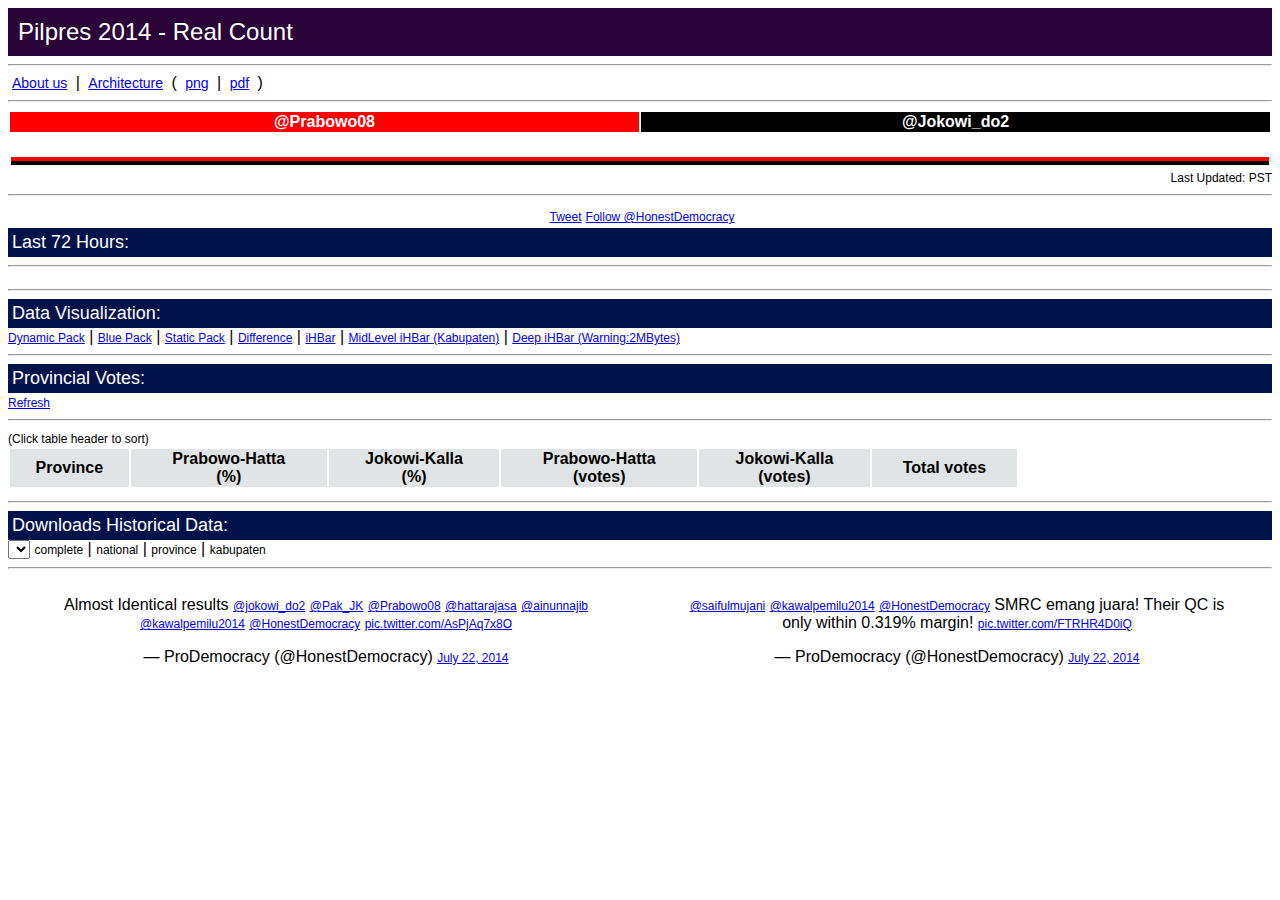
==== index.html @ 4bcff5f9 "staging" ====
﻿<!DOCTYPE html>

<html lang="en">
<head>
    <meta charset="utf-8" />
    <meta http-equiv="X-UA-Compatible" content="IE=edge">
    <meta name="viewport" content="width=device-width,initial-scale=1">
    <title>Pilpres2014 Watchdogs for Honest Democracy</title>
    <link rel="stylesheet" href="app.css" type="text/css" />
    <script src="Scripts/jquery-2.1.1.min.js"></script>
    <script src="Scripts/knockout-3.1.0.js"></script>
    <script src="app.js"></script>
</head>
<body>
    <div id="fb-root"></div>
    <script>
        (function (d, s, id) {
            var js, fjs = d.getElementsByTagName(s)[0];
            if (d.getElementById(id)) return;
            js = d.createElement(s); js.id = id;
            js.src = "//connect.facebook.net/en_US/sdk.js#xfbml=1&appId=851956344818547&version=v2.0";
            fjs.parentNode.insertBefore(js, fjs);
        }(document, 'script', 'facebook-jssdk'));
    </script>

    <div class="pageTitle">Pilpres 2014 - Real Count</div>
    <hr />
    <div>
        <a href="AboutUs.html"><span class="sectionLink">About us</span></a>
        |
        <a href="Images/pilpres2014_architecture.png"><span class="sectionLink">Architecture</span></a>
        (
        <a href="Images/pilpres2014_architecture.png"><span class="sectionLink">png</span></a>
        |
        <a href="Resources/pilpres2014_architecture.pdf"><span class="sectionLink">pdf</span></a>
        )
    </div>
    <hr />
    <table class="scoreTable">
        <thead>
            <tr>
                <th style="width:50%" class="candidate1">@Prabowo08</th>
                <th class="candidate2">@Jokowi_do2</th>
            </tr>
        </thead>
        <tbody>
            <!-- ko with: totalVoteEntries()[2] -->
            <tr>
                <td>
                    <span data-bind="text:percentageVotes1,attr:{class:status1()}"></span>
                </td>
                <td>
                    <span data-bind="text:percentageVotes2,attr:{class:status2()}"></span>
                </td>
            </tr>
            <tr>
                <td><span data-bind="text:label"></span><span data-bind="text:totalVotes1"></span></td>
                <td><span data-bind="text:label"></span><span data-bind="text:totalVotes2"></span></td>
            </tr>
            <!-- /ko -->
            <tr>
                <td>
                    <table class="alternativeDataTable">
                        <tr>
                            <!-- ko with: totalVoteEntries()[0] -->
                            <td><span class="caption" data-bind="text:label"></span></td>
                            <td><span class="caption" data-bind="text:percentageVotes1"></span></td>
                            <td><span class="caption" data-bind="text:totalVotes1"></span></td>
                            <!-- /ko -->
                        </tr>
                        <tr>
                            <!-- ko with: totalVoteEntries()[1] -->
                            <td><span class="caption" data-bind="text:label"></span></td>
                            <td><span class="caption" data-bind="text:percentageVotes1"></span></td>
                            <td><span class="caption" data-bind="text:totalVotes1"></span></td>
                            <!-- /ko -->
                        </tr>
                    </table>
                </td>
                <td>
                    <table class="alternativeDataTable">
                        <tr>
                            <!-- ko with: totalVoteEntries()[0] -->
                            <td><span class="caption" data-bind="text:label"></span></td>
                            <td><span class="caption" data-bind="text:percentageVotes2"></span></td>
                            <td><span class="caption" data-bind="text:totalVotes2"></span></td>
                            <!-- /ko -->
                        </tr>
                        <tr>
                            <!-- ko with: totalVoteEntries()[1] -->
                            <td><span class="caption" data-bind="text:label"></span></td>
                            <td><span class="caption" data-bind="text:percentageVotes2"></span></td>
                            <td><span class="caption" data-bind="text:totalVotes2"></span></td>
                            <!-- /ko -->
                        </tr>
                    </table>
                </td>
            </tr>
            <tr>
                <td colspan="2">
                    <div class="redSeparator"></div>
                    <div class="blackSeparator"></div>
                </td>
            </tr>
        </tbody>
    </table>
    <div style="text-align:right"><span class="caption">Last Updated: </span><span class="caption" data-bind="text:lastUpdatedTime"></span><span class="caption"> PST</span></div>
    <hr />
    <!-- FB-like and Twitter tweets -->
    <table align="center">
        <tr>
            <td>
                <div class="fb-like" data-href="http://www.pilpres2014.org" data-layout="button_count" data-action="recommend" data-show-faces="true" data-share="true"></div>
            </td>
            <td>
                <a href="https://twitter.com/share" class="twitter-share-button" data-via="HonestDemocracy" data-hashtags="Pilpres2014">Tweet</a>
                <script>!function (d, s, id) { var js, fjs = d.getElementsByTagName(s)[0], p = /^http:/.test(d.location) ? 'http' : 'https'; if (!d.getElementById(id)) { js = d.createElement(s); js.id = id; js.src = p + '://platform.twitter.com/widgets.js'; fjs.parentNode.insertBefore(js, fjs); } }(document, 'script', 'twitter-wjs');</script>
            </td>
            <td>
                <a href="https://twitter.com/honestdemocracy" class="twitter-follow-button" data-show-count="false" data-lang="en">Follow @HonestDemocracy</a>
                <script>!function (d, s, id) { var js, fjs = d.getElementsByTagName(s)[0]; if (!d.getElementById(id)) { js = d.createElement(s); js.id = id; js.src = "//platform.twitter.com/widgets.js"; fjs.parentNode.insertBefore(js, fjs); } }(document, "script", "twitter-wjs");</script>
            </td>
        </tr>
    </table>
    <div class="section">Last 72 Hours:</div>
    <a href="#" data-bind="click:toggleHistoricalData,text:toggleHistoricalText"></a>
    <hr />
    <!-- ko if:showHistoricalData -->
    <table class="scoreTable">
        <tbody>
            <!-- ko foreach:voteEntries -->
            <tr>
                <td>
                    <span class="caption" data-bind="text:percentageVotes1,attr:{class:status1()}"></span>
                </td>
                <td><span class="caption" data-bind="text:label"></span></td>
                <td>
                    <span class="caption" data-bind="text:percentageVotes2,attr:{class:status2()}"></span>
                </td>
            </tr>
            <!-- /ko -->
        </tbody>
    </table>
    <!-- /ko -->
    <hr />
    <div class="section">Data Visualization:</div>
    <a class="caption" href="bubleviz.html">Dynamic Pack</a>
    |
    <a class="caption" href="packhierarchy.html">Blue Pack</a>
    |
    <a class="caption" href="bublevisstatic.html">Static Pack</a>
    |
    <a class="caption" href="vizindex.html">Difference</a>
    |
    <a class="caption" href="barhierarchy.html">iHBar</a>
    |
    <a class="caption" href="midbarhierarchy.html">MidLevel iHBar (Kabupaten)</a>
    |
    <a class="caption" href="deepbarhierarchy.html">Deep iHBar (Warning:2MBytes)</a>
    <hr />
    <div class="section">Provincial Votes:</div>
    <a href="#" data-bind="click:toggleProvinceDetails,text:toggleProvinceText"></a>
    <a href="#" data-bind="click:refreshProvinceDetails">Refresh</a>
    <hr />
    <!-- ko if:showProvinceDetails -->
    <span class="caption">(Click table header to sort)</span>
    <table class="provinceTable">
        <thead>
            <tr class="tableHeader">
                <th>Province</th>
                <th onclick="pilpres2014ViewModel.sortProvinceData(1);">Prabowo-Hatta<br />(%)</th>
                <th onclick="pilpres2014ViewModel.sortProvinceData(2);">Jokowi-Kalla<br />(%)</th>
                <th onclick="pilpres2014ViewModel.sortProvinceData(3);">Prabowo-Hatta<br />(votes)</th>
                <th onclick="pilpres2014ViewModel.sortProvinceData(4);">Jokowi-Kalla <br />(votes)</th>
                <th onclick="pilpres2014ViewModel.sortProvinceData(5);">Total votes</th>
            </tr>
        </thead>
        <tbody>
            <!-- ko foreach:provinceVoteEntries -->
            <tr>
                <td><span data-bind="text:label"></span></td>
                <td><span data-bind="text:percentageVotes1,css:{win:percentageVotes1() > 50.0,lose:percentageVotes1() < 50.0}"></span></td>
                <td><span data-bind="text:percentageVotes2,css:{win:percentageVotes2() > 50.0,lose:percentageVotes2() < 50.0}"></span></td>
                <td><span data-bind="text:totalVotes1,css:{win:percentageVotes1() > 50.0,lose:percentageVotes1() < 50.0}"></span></td>
                <td><span data-bind="text:totalVotes2,css:{win:percentageVotes2() > 50.0,lose:percentageVotes2() < 50.0}"></span></td>
                <td><span data-bind="text:total"></span></td>
            </tr>
            <!-- /ko -->
        </tbody>
    </table>
    <!-- /ko -->
    <hr />
    <div class="section">Downloads Historical Data:</div>
    <select data-bind="options:historicalFeeds, optionsText: function(item) { return item.datetime }, value:selectedDataFeed"></select>
    <!-- ko with:selectedDataFeed -->
    <a data-bind="attr:{href:$root.baseFeedUrl + datetime + '.csv'}">complete</a>
    |
    <a data-bind="attr:{href:$root.baseFeedUrl + datetime + '-total.json'}">national</a>
    |
    <a data-bind="attr:{href:$root.baseFeedUrl + datetime + '-province.json'}">province</a>
    |
    <a data-bind="attr:{href:$root.baseFeedUrl + datetime + '-kabupaten.json'}">kabupaten</a>
    <!-- /ko -->

    <hr />

    <table>
        <tr>
            <td class="twitterEmbed">
                <blockquote class="twitter-tweet" lang="en"><p>Almost Identical results <a href="https://twitter.com/jokowi_do2">@jokowi_do2</a> <a href="https://twitter.com/Pak_JK">@Pak_JK</a> <a href="https://twitter.com/Prabowo08">@Prabowo08</a> <a href="https://twitter.com/hattarajasa">@hattarajasa</a> <a href="https://twitter.com/ainunnajib">@ainunnajib</a> <a href="https://twitter.com/kawalpemilu2014">@kawalpemilu2014</a> <a href="https://twitter.com/HonestDemocracy">@HonestDemocracy</a> <a href="http://t.co/AsPjAq7x8O">pic.twitter.com/AsPjAq7x8O</a></p>&mdash; ProDemocracy (@HonestDemocracy) <a href="https://twitter.com/HonestDemocracy/statuses/491411833664700416">July 22, 2014</a></blockquote>
                <script async src="//platform.twitter.com/widgets.js" charset="utf-8"></script>
            </td>
            <td class="twitterEmbed">
                <blockquote class="twitter-tweet" lang="en"><p><a href="https://twitter.com/saifulmujani">@saifulmujani</a> <a href="https://twitter.com/kawalpemilu2014">@kawalpemilu2014</a> <a href="https://twitter.com/HonestDemocracy">@HonestDemocracy</a> SMRC emang juara! Their QC is only within 0.319% margin! <a href="http://t.co/FTRHR4D0iQ">pic.twitter.com/FTRHR4D0iQ</a></p>&mdash; ProDemocracy (@HonestDemocracy) <a href="https://twitter.com/HonestDemocracy/statuses/491414630321762304">July 22, 2014</a></blockquote>
                <script async src="//platform.twitter.com/widgets.js" charset="utf-8"></script>
            </td>
        </tr>
    </table>
</body>
</html>
---- app.css ----
﻿body {
    font-family: 'tahoma', 'Segoe UI', sans-serif;
}

span {
    font-size: 18px;
}

table tbody {
    text-align: center;
}

.provinceTable {
	width: 80%;
}

.alternativeDataTable {
	margin-left:auto; 
    margin-right:auto;
}

.scoreTable {
    margin-left: 0%;
    margin-right: 0%;
    width: 100%;
}

.pageTitle {
    background: #2A0438;
    color: white;
    padding: 10px;
    font-size: 24px;
}

.largeSectionLink {
    padding-right: 4px;
    padding-left: 4px;
    font-size: 18px;
}

.sectionLink {
    padding-right: 4px;
    padding-left: 4px;
    font-size: 14px;
}

.section {
    background: #02134B;
    color: white;
    padding: 4px;
    font-size: 18px;
}

.bigScore {
    font-size: 40px;
}

.smallScore {
    font-size: 11px;
}

.candidate1 {
    background: red;
    color: white;
}

.neural {
    background:#1371c1
}

.candidate2 {
    background: black;
    color: white;
}

.win {
    background:#b0ffaa;
}

.lose {
    background:#ffdfdf;
}

.caption {
    font-size:12px;
}

a {
    font-size:12px;
}

.redSeparator {
    height:4px;
    background:red;
}

.blackSeparator {
    height:4px;
    background:black;
}

.footer {
    font-size:12px;
}

.paragraph {
    padding-top:4px;
    padding-bottom:4px;
}

iframe {
    width:100%;
}

.tableHeader {
    background:#e0e4e4;
}

.twitterEmbed {
    vertical-align: top;
}
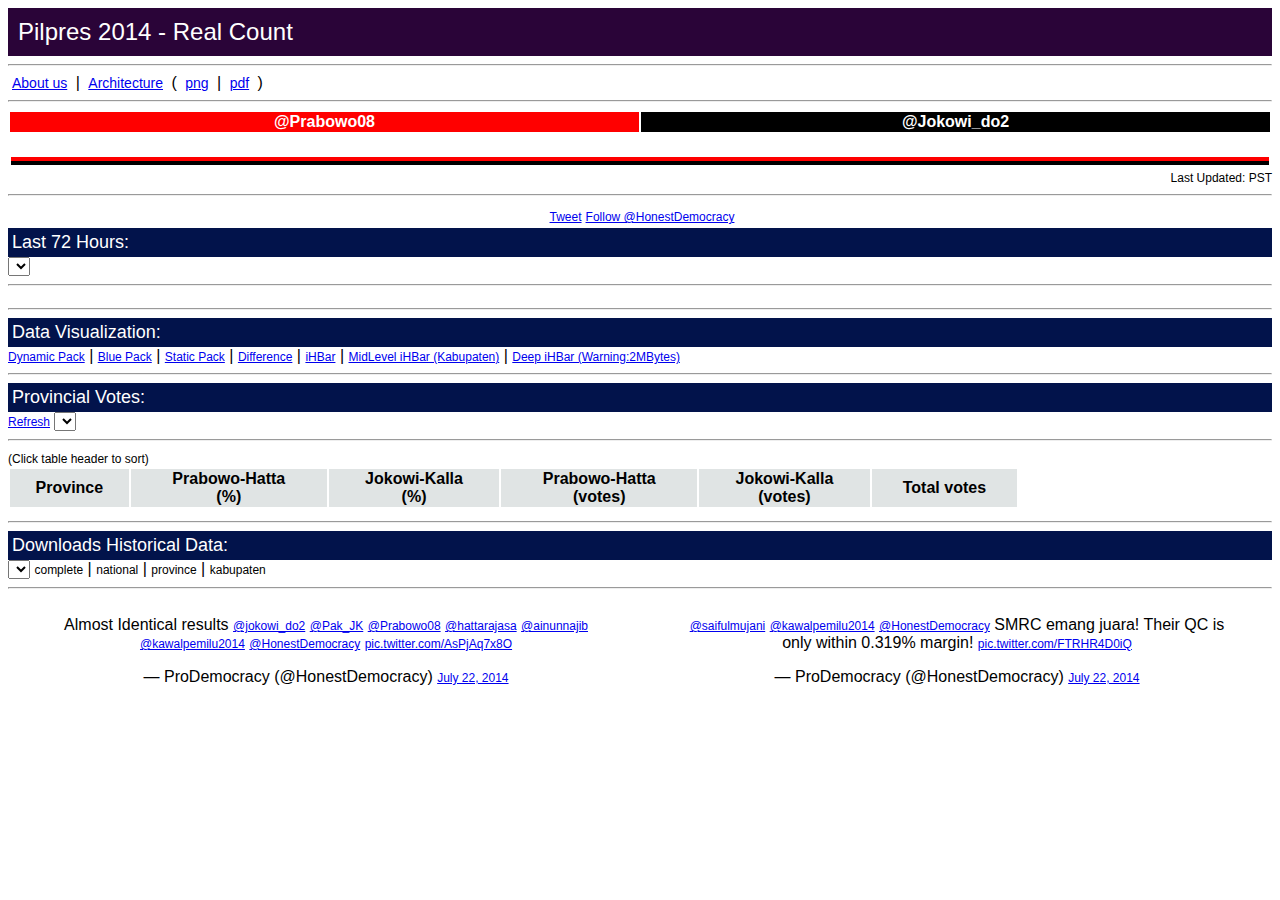
==== commit 2277cb09: "deploy" ====
--- a/index.html
+++ b/index.html
@@ -124,6 +124,7 @@
     </table>
     <div class="section">Last 72 Hours:</div>
     <a href="#" data-bind="click:toggleHistoricalData,text:toggleHistoricalText"></a>
+    <select data-bind="options:rekapLevels,value:selectedRekapLevel"></select>
     <hr />
     <!-- ko if:showHistoricalData -->
     <table class="scoreTable">
@@ -161,6 +162,7 @@
     <div class="section">Provincial Votes:</div>
     <a href="#" data-bind="click:toggleProvinceDetails,text:toggleProvinceText"></a>
     <a href="#" data-bind="click:refreshProvinceDetails">Refresh</a>
+    <select data-bind="options:rekapLevels,value:selectedRekapLevel"></select>
     <hr />
     <!-- ko if:showProvinceDetails -->
     <span class="caption">(Click table header to sort)</span>
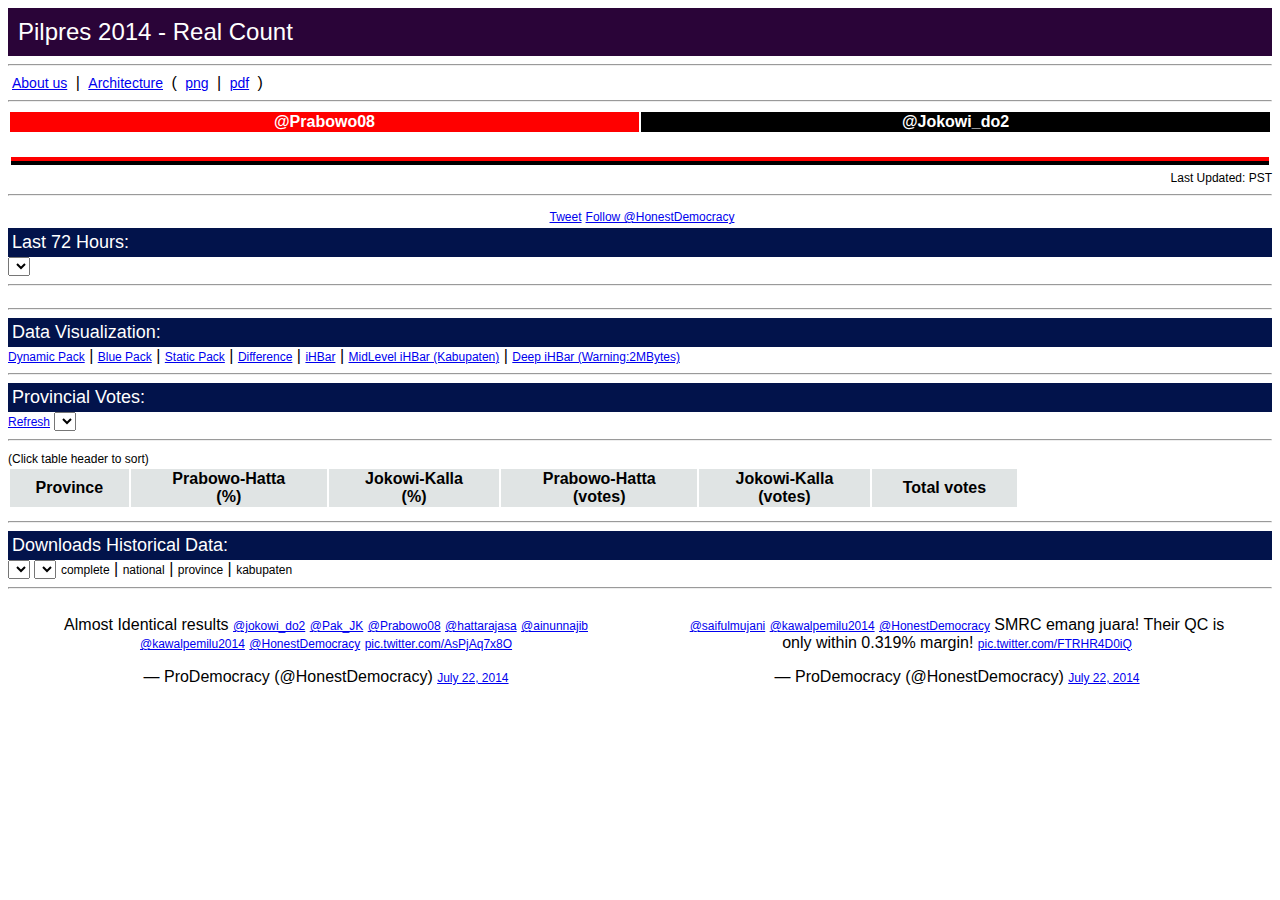
==== commit 6fdb92b5: "deploy" ====
--- a/index.html
+++ b/index.html
@@ -194,14 +194,15 @@
     <hr />
     <div class="section">Downloads Historical Data:</div>
     <select data-bind="options:historicalFeeds, optionsText: function(item) { return item.datetime }, value:selectedDataFeed"></select>
+    <select data-bind="options:rekapLevels,value:selectedRekapLevel"></select>
     <!-- ko with:selectedDataFeed -->
-    <a data-bind="attr:{href:$root.baseFeedUrl + datetime + '.csv'}">complete</a>
-    |
-    <a data-bind="attr:{href:$root.baseFeedUrl + datetime + '-total.json'}">national</a>
-    |
-    <a data-bind="attr:{href:$root.baseFeedUrl + datetime + '-province.json'}">province</a>
-    |
-    <a data-bind="attr:{href:$root.baseFeedUrl + datetime + '-kabupaten.json'}">kabupaten</a>
+    <a data-bind="attr:{href:$root.baseFeedUrl + datetime + '.' + $root.selectedRekapLevel() + '.csv'}">complete</a>
+    |
+    <a data-bind="attr:{href:$root.baseFeedUrl + datetime + '-total.' + $root.selectedRekapLevel() + '.json'}">national</a>
+    |
+    <a data-bind="attr:{href:$root.baseFeedUrl + datetime + '-province.' + $root.selectedRekapLevel() + '.json'}">province</a>
+    |
+    <a data-bind="attr:{href:$root.baseFeedUrl + datetime + '-kabupaten.' + $root.selectedRekapLevel() + '.json'}">kabupaten</a>
     <!-- /ko -->
 
     <hr />
